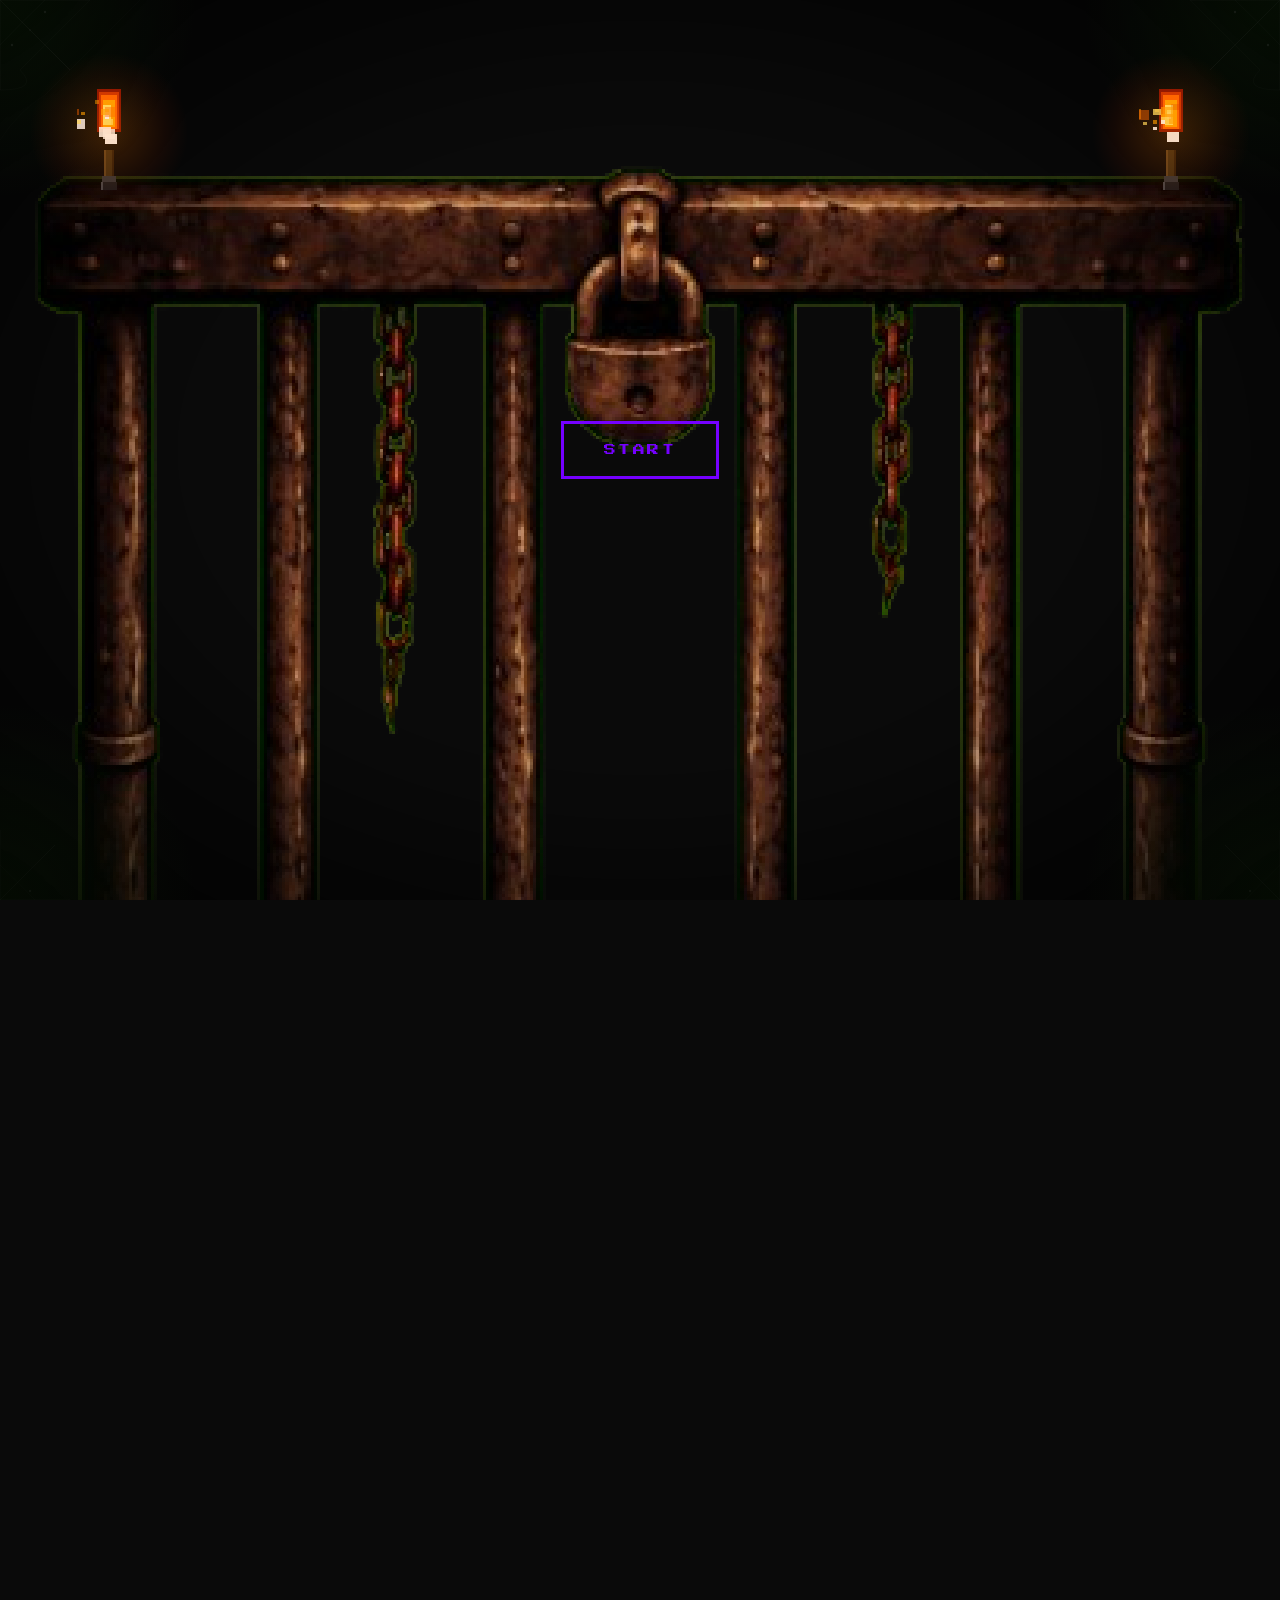
==== index.html @ 14b77713 "moving to root" ====
<!DOCTYPE html>
<html lang="es">
<head>
    <meta charset="UTF-8">
    <meta name="viewport" content="width=device-width, initial-scale=1.0">
    <title>Azúl Alcatraz — The Well Tempered Portfolio</title>
    <link rel="preconnect" href="https://fonts.googleapis.com">
    <link rel="preconnect" href="https://fonts.gstatic.com" crossorigin>
    <link href="https://fonts.googleapis.com/css2?family=Jacquard+24&family=MedievalSharp&family=Space+Grotesk:wght@300;400;500&family=Press+Start+2P&family=JetBrains+Mono:wght@400;500&display=swap" rel="stylesheet">

    <!--
        CSS: Un solo <link> apunta a main.css.
        main.css importa los módulos en el orden correcto de cascada:
        variables → reset → animations → textures → layout → components
    -->
    <link rel="stylesheet" href="/refactor/css/main.css">

    <!-- GSAP debe cargarse en el <head> para que gate-animation.js lo encuentre -->
    <script src="https://cdnjs.cloudflare.com/ajax/libs/gsap/3.12.5/gsap.min.js"></script>
</head>
<body>

    <!-- Intro: The Gate -->
    <div id="gate-screen">

        <!-- Telarañas SVG esquinas superiores -->
        <svg class="cobweb cobweb--tl" width="200" height="200" viewBox="0 0 200 200" fill="none">
            <path d="M0,0 L90,0 M0,0 L0,90 M0,0 L70,70" stroke="rgba(200,200,200,0.28)" stroke-width="0.8"/>
            <path d="M45,0 Q22,22 0,45" stroke="rgba(200,200,200,0.22)" stroke-width="0.6" fill="none"/>
            <path d="M90,0 Q55,35 20,70 Q40,90 0,90" stroke="rgba(200,200,200,0.18)" stroke-width="0.6" fill="none"/>
            <path d="M140,0 Q90,50 45,95 Q20,110 0,140" stroke="rgba(200,200,200,0.12)" stroke-width="0.5" fill="none"/>
            <circle cx="45" cy="12" r="1.2" fill="rgba(200,200,200,0.45)"/>
            <circle cx="12" cy="45" r="1.2" fill="rgba(200,200,200,0.45)"/>
            <circle cx="30" cy="30" r="0.9"  fill="rgba(200,200,200,0.3)"/>
        </svg>
        <svg class="cobweb cobweb--tr" width="200" height="200" viewBox="0 0 200 200" fill="none">
            <path d="M0,0 L90,0 M0,0 L0,90 M0,0 L70,70" stroke="rgba(200,200,200,0.28)" stroke-width="0.8"/>
            <path d="M45,0 Q22,22 0,45" stroke="rgba(200,200,200,0.22)" stroke-width="0.6" fill="none"/>
            <path d="M90,0 Q55,35 20,70 Q40,90 0,90" stroke="rgba(200,200,200,0.18)" stroke-width="0.6" fill="none"/>
            <circle cx="45" cy="12" r="1.2" fill="rgba(200,200,200,0.45)"/>
            <circle cx="12" cy="45" r="1.2" fill="rgba(200,200,200,0.45)"/>
        </svg>

        <svg class="cobweb cobweb--bl" width="160" height="160" viewBox="0 0 160 160" fill="none">
    <path d="M0,0 L70,0 M0,0 L0,70 M0,0 L55,55" stroke="rgba(200,200,200,0.2)" stroke-width="0.7"/>
    <path d="M35,0 Q18,18 0,35" stroke="rgba(200,200,200,0.15)" stroke-width="0.5" fill="none"/>
    <circle cx="30" cy="9" r="1" fill="rgba(200,200,200,0.35)"/>
</svg>
<svg class="cobweb cobweb--br" width="160" height="160" viewBox="0 0 160 160" fill="none">
    <path d="M0,0 L70,0 M0,0 L0,70 M0,0 L55,55" stroke="rgba(200,200,200,0.2)" stroke-width="0.7"/>
    <path d="M35,0 Q18,18 0,35" stroke="rgba(200,200,200,0.15)" stroke-width="0.5" fill="none"/>
    <circle cx="30" cy="9" r="1" fill="rgba(200,200,200,0.35)"/>
</svg>

        <!-- Antorcha izquierda -->
        <div class="torch-container top-left">
            <canvas id="canvas-tl" class="torch-canvas"></canvas>
            <div class="torch-base">
                <svg viewBox="0 0 16 40" width="16" height="40" xmlns="http://www.w3.org/2000/svg" style="image-rendering:pixelated">
                    <rect x="3"  y="0"  width="10" height="28" fill="#3d2b10"/>
                    <rect x="3"  y="0"  width="2"  height="28" fill="#5a3e1a"/>
                    <rect x="11" y="0"  width="2"  height="28" fill="#2a1a08"/>
                    <rect x="1"  y="26" width="14" height="6"  fill="#333"/>
                    <rect x="0"  y="32" width="16" height="8"  fill="#1a1a1a"/>
                    <rect x="0"  y="32" width="2"  height="8"  fill="#444"/>
                </svg>
            </div>
            <div class="torch-glow"></div>
        </div>

        <!-- Antorcha derecha -->
        <div class="torch-container top-right">
            <canvas id="canvas-tr" class="torch-canvas"></canvas>
            <div class="torch-base">
                <svg viewBox="0 0 16 40" width="16" height="40" xmlns="http://www.w3.org/2000/svg" style="image-rendering:pixelated">
                    <rect x="3"  y="0"  width="10" height="28" fill="#3d2b10"/>
                    <rect x="3"  y="0"  width="2"  height="28" fill="#5a3e1a"/>
                    <rect x="11" y="0"  width="2"  height="28" fill="#2a1a08"/>
                    <rect x="1"  y="26" width="14" height="6"  fill="#333"/>
                    <rect x="0"  y="32" width="16" height="8"  fill="#1a1a1a"/>
                    <rect x="0"  y="32" width="2"  height="8"  fill="#444"/>
                </svg>
            </div>
            <div class="torch-glow"></div>
        </div>

        <!-- Viñeta oscura -->
        <div class="vignette"></div>

        <div class="gate-center">
            <button id="start-btn">START</button>
        </div>

        <!-- Brazos en 1ra Persona (SVG pixel-art) -->
        <div id="arms-container">
            <svg id="arm-left" class="arm" viewBox="0 0 120 200" xmlns="http://www.w3.org/2000/svg">
                <rect x="20" y="80"  width="60" height="80" fill="#2a2a2a"/>
                <rect x="20" y="80"  width="8"  height="80" fill="#3a3a3a"/>
                <rect x="72" y="80"  width="8"  height="80" fill="#1a1a1a"/>
                <rect x="20" y="100" width="60" height="3"  fill="#1a1a1a"/>
                <rect x="20" y="120" width="60" height="3"  fill="#1a1a1a"/>
                <rect x="20" y="140" width="60" height="3"  fill="#1a1a1a"/>
                <rect x="24" y="88"  width="6"  height="6"  fill="#555"/>
                <rect x="70" y="88"  width="6"  height="6"  fill="#555"/>
                <rect x="24" y="148" width="6"  height="6"  fill="#555"/>
                <rect x="70" y="148" width="6"  height="6"  fill="#555"/>
                <rect x="28" y="96"  width="44" height="4"  fill="#CC0000" opacity="0.7"/>
                <rect x="28" y="158" width="44" height="30" fill="#222"/>
                <rect x="28" y="158" width="6"  height="30" fill="#333"/>
                <rect x="30" y="180" width="40" height="20" fill="#1a1a1a"/>
            </svg>
            <svg id="arm-right" class="arm" viewBox="0 0 120 200" xmlns="http://www.w3.org/2000/svg" style="transform:scaleX(-1)">
                <rect x="20" y="80"  width="60" height="80" fill="#2a2a2a"/>
                <rect x="20" y="80"  width="8"  height="80" fill="#3a3a3a"/>
                <rect x="72" y="80"  width="8"  height="80" fill="#1a1a1a"/>
                <rect x="20" y="100" width="60" height="3"  fill="#1a1a1a"/>
                <rect x="20" y="120" width="60" height="3"  fill="#1a1a1a"/>
                <rect x="20" y="140" width="60" height="3"  fill="#1a1a1a"/>
                <rect x="24" y="88"  width="6"  height="6"  fill="#555"/>
                <rect x="70" y="88"  width="6"  height="6"  fill="#555"/>
                <rect x="24" y="148" width="6"  height="6"  fill="#555"/>
                <rect x="70" y="148" width="6"  height="6"  fill="#555"/>
                <rect x="28" y="96"  width="44" height="4"  fill="#CC0000" opacity="0.7"/>
                <rect x="28" y="158" width="44" height="30" fill="#222"/>
                <rect x="28" y="158" width="6"  height="30" fill="#333"/>
                <rect x="30" y="180" width="40" height="20" fill="#1a1a1a"/>
            </svg>
        </div>
    </div>

    <!-- Main Content: Dungeon Home -->
    <main id="dungeon-home">

        <div id="scroll-progress"></div>

        <nav class="dungeon-nav">
        <a href="#hero" class="nav-brand">Azúl Alcatraz</a>
        <ul class="nav-links">
            <li><a href="#lore"     class="nav-link">Lore</a></li>
            <li><a href="#quests"   class="nav-link">Quests</a></li>
            <li><a href="#arsenal"  class="nav-link">Arsenal</a></li>
            <li><a href="#grimorio" class="nav-link">Grimorio</a></li>
            <li><a href="#scroll"   class="nav-link">Pergamino</a></li>
        </ul>
        </nav>

        <section class="hero-section">
            <span class="hero-eyebrow">Desarrollo Frontend | UX/UI</span>
            <h1 class="hero-name">Azúl Alcatraz</h1>
            <p class="hero-tagline">Soy un instrumento del hálito universal... También hago interfaces.<br>
          <strong><br>Arquetipando dimensiones en el vacío digital</strong></p>
            <div class="pixel-divider"></div>
            <div class="content-body">
                <a href="#quests" class="cta-btn">QUESTS COMPLETADAS</a>
            </div>
        </section>

        <div class="arch-sep"><span>✦ Lore ✦</span></div>

        <!-- LORE -->
        <section id="lore" class="dungeon-section">
            <div class="reveal">
                <span class="section-tag">// Capítulo I</span>
                <h2 class="section-title">Lore</h2>
            </div>
            <div class="lore-grid">
                <div class="lore-text reveal">
                    <p>Año <strong>2000</strong>. Un diskette. VirtualBox MS-DOS en W98. The Simpsons Arcade. No había retorno.</p>
                    <p>Desde entonces, cada mundo recorrido — <strong>Tomb Raider, Ninja Gaiden, Age of Empires II, Prince of Persia, TrucoTeca</strong> — fue combustible para una pregunta que no dejaba quieto: <em>¿cómo se construye esto?</em></p>
                    <p>Hoy construyo interfaces. Mañana, mundos enteros.</p>
                </div>
                <div class="reveal">
                    <div class="timeline-item">
                        <span class="tl-year">2000</span>
                        <div class="tl-dot"></div>
                        <p class="tl-text">Primer contacto: MS-DOS. Los Simpsons. La chispa que no se apaga.</p>
                    </div>
                    <div class="timeline-item">
                        <span class="tl-year">2000s</span>
                        <div class="tl-dot"></div>
                        <p class="tl-text">Tomb Raider, DOOM, AoE II, Prince of Persia. El amor por los mundos imposibles.</p>
                    </div>
                    <div class="timeline-item">
                        <span class="tl-year">Hoy</span>
                        <div class="tl-dot"></div>
                        <p class="tl-text">Front-end developer, diseño de interfaces.</p>
                    </div>
                    <div class="timeline-item last">
                        <span class="tl-year">∞</span>
                        <div class="tl-dot tl-dot--magic"></div>
                        <p class="tl-text">Más allá del muro negro, existiré...</p>
                    </div>
                </div>
            </div>
        </section>

        <div class="arch-sep"><span>✦ Quests Completadas ✦</span></div>

        <!-- QUESTS -->
        <section id="quests" class="dungeon-section">
            <div class="reveal">
                <span class="section-tag">// Capítulo II</span>
                <h2 class="section-title">Quests Completadas</h2>
                <p class="section-lead">Cada una dejó cicatriz y nivel.</p>
            </div>
            <div class="quests-grid">
                <div class="quest-card reveal">
                    <span class="quest-badge quest-badge--done">Quest Completada</span>
                    <h3 class="quest-title">Ultra Luxe Club</h3>
                    <p class="quest-desc">Landing page para un club deportivo de lujo con lore imaginado desde 1881. Creada en 8 horas con 7 aliados. Dirección narrativa, lore completo e imágenes históricas generadas.</p>
                    <div class="quest-tags">
                        <span class="quest-tag">HTML</span><span class="quest-tag">CSS</span><span class="quest-tag">JavaScript</span><span class="quest-tag">Bootstrap</span><span class="quest-tag">Lore Design</span>
                    </div>
                    <div class="quest-links">
                        <a href="https://github.com/CrisDRGomez/Hackaton-No.1/" class="quest-link" target="_blank">→ GitHub</a>
                    </div>
                </div>
                <div class="quest-card quest-card--wip reveal">
                    <span class="quest-badge quest-badge--wip">En progreso...</span>
                    <h3 class="quest-title">Este Portafolio</h3>
                    <p class="quest-desc">El calabozo que estás recorriendo ahora mismo. Piedra, fuego pixel-art y código sin gradientes innecesarios.</p>
                    <div class="quest-tags">
                        <span class="quest-tag">HTML</span><span class="quest-tag">CSS</span><span class="quest-tag">JavaScript</span><span class="quest-tag">GSAP</span><span class="quest-tag">Canvas API</span>
                    </div>
                </div>
            </div>
        </section>

        <div class="arch-sep"><span>✦ El Arsenal ✦</span></div>

        <!-- ARSENAL -->
        <section id="arsenal" class="dungeon-section">
            <div class="reveal">
                <span class="section-tag">// Capítulo III</span>
                <h2 class="section-title">El Arsenal</h2>
            </div>
            <div class="arsenal-grid">
                <div class="skill-rune reveal"><span class="rune-name">HTML5</span><div class="rune-bar-track"><div class="rune-bar-fill" data-width="0.85"></div></div><p class="rune-lore">La piedra del calabozo. Todo comienza aquí.</p></div>
                <div class="skill-rune reveal"><span class="rune-name">CSS3</span><div class="rune-bar-track"><div class="rune-bar-fill" data-width="0.80"></div></div><p class="rune-lore">Las runas que dan forma y color al caos.</p></div>
                <div class="skill-rune reveal"><span class="rune-name">JavaScript</span><div class="rune-bar-track"><div class="rune-bar-fill" data-width="0.52"></div></div><p class="rune-lore">El hechizo que da vida. Fundamentos dominados.</p></div>
                <div class="skill-rune reveal"><span class="rune-name">Git / GitHub</span><div class="rune-bar-track"><div class="rune-bar-fill" data-width="0.60"></div></div><p class="rune-lore">El grimorio de versiones. Ningún hechizo se pierde.</p></div>
                <div class="skill-rune reveal"><span class="rune-name">Diseño Narrativo</span><div class="rune-bar-track"><div class="rune-bar-fill" data-width="0.92"></div></div><p class="rune-lore">El hálito universal manifestado en lore.</p></div>
                <div class="skill-rune reveal"><span class="rune-name">Prompting / AI</span><div class="rune-bar-track"><div class="rune-bar-fill" data-width="0.88"></div></div><p class="rune-lore">Comunicarse con las entidades del éter digital.</p></div>
            </div>
        </section>

        <div class="arch-sep"><span>✦ El Grimorio ✦</span></div>

        <!-- GRIMORIO -->
        <section id="grimorio" class="grimorio-section">
            <div class="dungeon-section">
                <div class="grimorio-banner reveal">
                    <span class="section-tag">// Capítulo IV</span>
                    <h2 class="section-title">El Grimorio</h2>
                    <p class="grimorio-sub">Noctis Poenam: The Midnight Mourning Site</p>
                </div>
                <div class="grimorio-grid">
                    <a href="#" class="grimorio-entry reveal">
                        <span class="entry-date">// Próximamente</span>
                        <h3 class="entry-title">Por qué DOOM cambió todo</h3>
                        <p class="entry-excerpt">id Software, el diseño de niveles como arquitectura emocional, y el día que entendí que los mundos se construyen ladrillo a ladrillo.</p>
                    </a>
                    <a href="#" class="grimorio-entry reveal">
                        <span class="entry-date">// Próximamente</span>
                        <h3 class="entry-title">CSS como lenguaje de hechizos</h3>
                        <p class="entry-excerpt">No es solo estilo. Es lógica espacial, cascada, especificidad. Un sistema tan profundo como cualquier mecánica de videojuego.</p>
                    </a>
                    <a href="#" class="grimorio-entry reveal">
                        <span class="entry-date">// Próximamente</span>
                        <h3 class="entry-title">8 horas para invocar un club de 1881</h3>
                        <p class="entry-excerpt">Cómo diseñamos un lore completo y lanzamos una landing en menos tiempo del que tarda un dragón en despertar.</p>
                    </a>
                </div>
                <div class="grimorio-footer reveal">
                    <a href="#" class="grimorio-noctis-link">→ Visitar The Midnight Mourning Site</a>
                </div>
            </div>
        </section>

        <div class="arch-sep"><span>✦ Enviar Pergamino ✦</span></div>

        <!-- CONTACTO -->
        <section id="scroll" class="dungeon-section">
            <div class="scroll-inner">
                <div class="reveal">
                    <span class="section-tag">// Capítulo V</span>
                    <h2 class="section-title">Enviar Pergamino</h2>
                </div>
                <p class="scroll-subtitle reveal">Si llegaste hasta aquí, ya eres uno de los nuestros.<br>Deja tu mensaje. Noctis responderá cuando las runas lo permitan.</p>
                <form class="contact-form reveal" onsubmit="handleSubmit(event)">
                    <div class="form-group">
                        <label class="form-label" for="cn">Tu nombre / alias</label>
                        <input class="form-input" type="text" id="cn" placeholder="Viajero Anónimo" autocomplete="off">
                    </div>
                    <div class="form-group">
                        <label class="form-label" for="ce">Paloma mensajera (email)</label>
                        <input class="form-input" type="email" id="ce" placeholder="tu@reino.com">
                    </div>
                    <div class="form-group">
                        <label class="form-label" for="cm">El mensaje del pergamino</label>
                        <textarea class="form-textarea" id="cm" placeholder="Las runas mantendrán tu mensaje a salvo."></textarea>
                    </div>
                    <button class="cta-btn form-submit" type="submit">[ Enviar al Éter ]</button>
                    <p id="form-feedback" class="form-feedback"></p>
                </form>
                <div class="social-links reveal">
                    <a href="https://github.com/eliak09" class="social-link" target="_blank">GitHub</a>
                    <a href="#" class="social-link">LinkedIn</a>
                    <a href="#" class="social-link">The Midnight Mourning Site</a>
                </div>
            </div>
        </section>

        <footer class="dungeon-footer">
            <span>Noctis Poenam - Anno MMXXVI</span>
        </footer>
    </main>

    <!--
        JS: Orden de dependencias estricto (no alterar):
        1. fire-palette.js  → define FIRE_PALETTE (variable global necesaria para torches.js)
        2. torches.js       → consume FIRE_PALETTE, arranca los canvas de antorcha
        3. gate-animation.js → consume gsap (cargado en <head>) y el DOM del gate
        4. easter-egg.js    → independiente, se ejecuta al final sin bloquear nada
    -->
    <script src="/refactor/js/fire-palette.js"></script>
    <script src="/refactor/js/torches.js"></script>
    <script src="/refactor/js/gate-animation.js"></script>
    <script src="/refactor/js/scroll-reveal.js"></script>
    <script src="/refactor/js/easter-egg.js"></script>
</body>
</html>
---- refactor/css/main.css ----
/* ============================================================
   AZÚL ALCATRAZ — El Calabozo
   main.css · Punto de entrada — importa todos los módulos CSS
   Noctis Poenam · MMXXVI

   ORDEN DE CASCADA (no alterar):
   1. variables  → tokens disponibles para todos los demás
   2. reset      → normalización global
   3. animations → @keyframes referenciados por layout y components
   4. textures   → fondos que usan variables
   5. layout     → estructura de página
   6. components → piezas reutilizables de UI
============================================================ */

@import url('./variables.css');
@import url('./reset.css');
@import url('./animations.css');
@import url('./textures.css');
@import url('./layout.css');
@import url('./components.css');
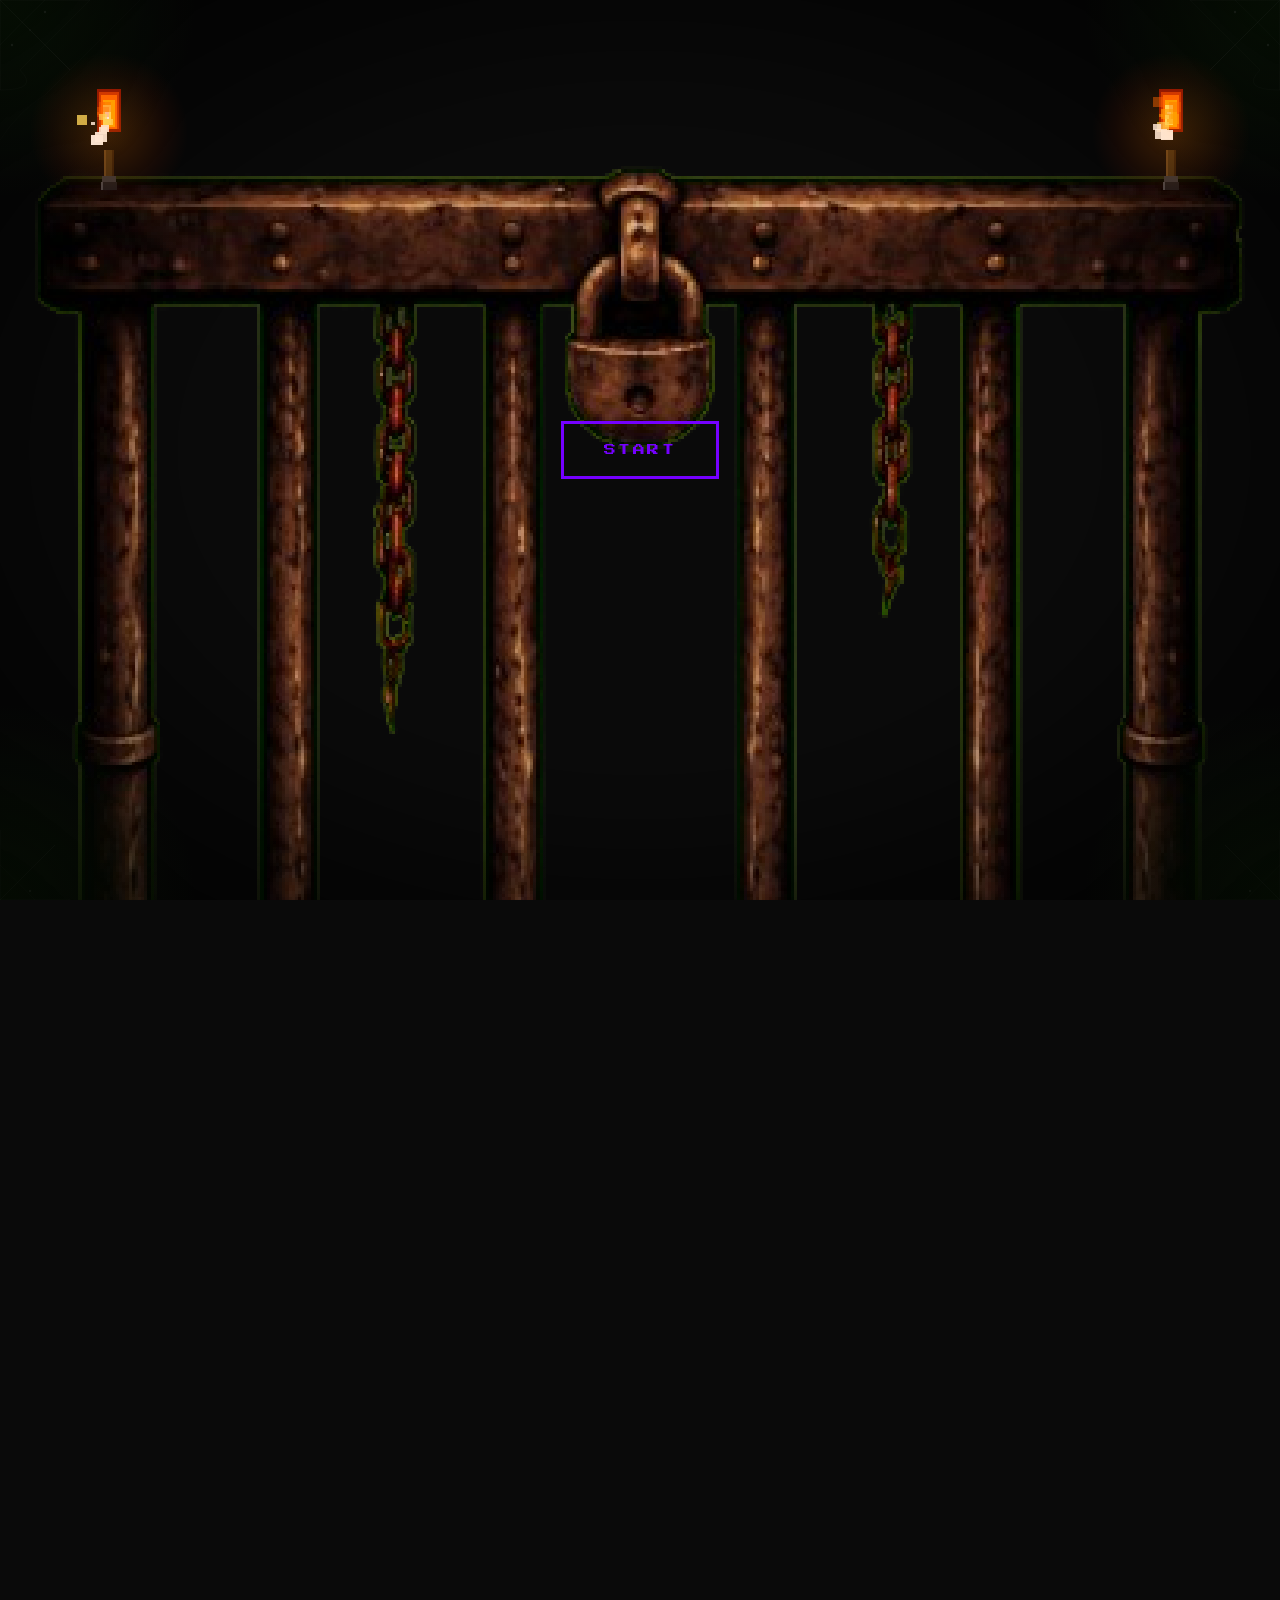
==== commit 5d4bf2d6: "XD" ====
--- a/index.html
+++ b/index.html
@@ -13,7 +13,7 @@
         main.css importa los módulos en el orden correcto de cascada:
         variables → reset → animations → textures → layout → components
     -->
-    <link rel="stylesheet" href="/refactor/css/main.css">
+    <link rel="stylesheet" href="./css/main.css">
 
     <!-- GSAP debe cargarse en el <head> para que gate-animation.js lo encuentre -->
     <script src="https://cdnjs.cloudflare.com/ajax/libs/gsap/3.12.5/gsap.min.js"></script>
@@ -323,10 +323,10 @@
         3. gate-animation.js → consume gsap (cargado en <head>) y el DOM del gate
         4. easter-egg.js    → independiente, se ejecuta al final sin bloquear nada
     -->
-    <script src="/refactor/js/fire-palette.js"></script>
-    <script src="/refactor/js/torches.js"></script>
-    <script src="/refactor/js/gate-animation.js"></script>
-    <script src="/refactor/js/scroll-reveal.js"></script>
-    <script src="/refactor/js/easter-egg.js"></script>
+    <script src="./js/fire-palette.js"></script>
+    <script src="./js/torches.js"></script>
+    <script src="./js/gate-animation.js"></script>
+    <script src="./js/scroll-reveal.js"></script>
+    <script src="./js/easter-egg.js"></script>
 </body>
 </html>
--- a/css/main.css
+++ b/css/main.css
@@ -0,0 +1,20 @@
+/* ============================================================
+   AZÚL ALCATRAZ — El Calabozo
+   main.css · Punto de entrada — importa todos los módulos CSS
+   Noctis Poenam · MMXXVI
+
+   ORDEN DE CASCADA (no alterar):
+   1. variables  → tokens disponibles para todos los demás
+   2. reset      → normalización global
+   3. animations → @keyframes referenciados por layout y components
+   4. textures   → fondos que usan variables
+   5. layout     → estructura de página
+   6. components → piezas reutilizables de UI
+============================================================ */
+
+@import url('./variables.css');
+@import url('./reset.css');
+@import url('./animations.css');
+@import url('./textures.css');
+@import url('./layout.css');
+@import url('./components.css');
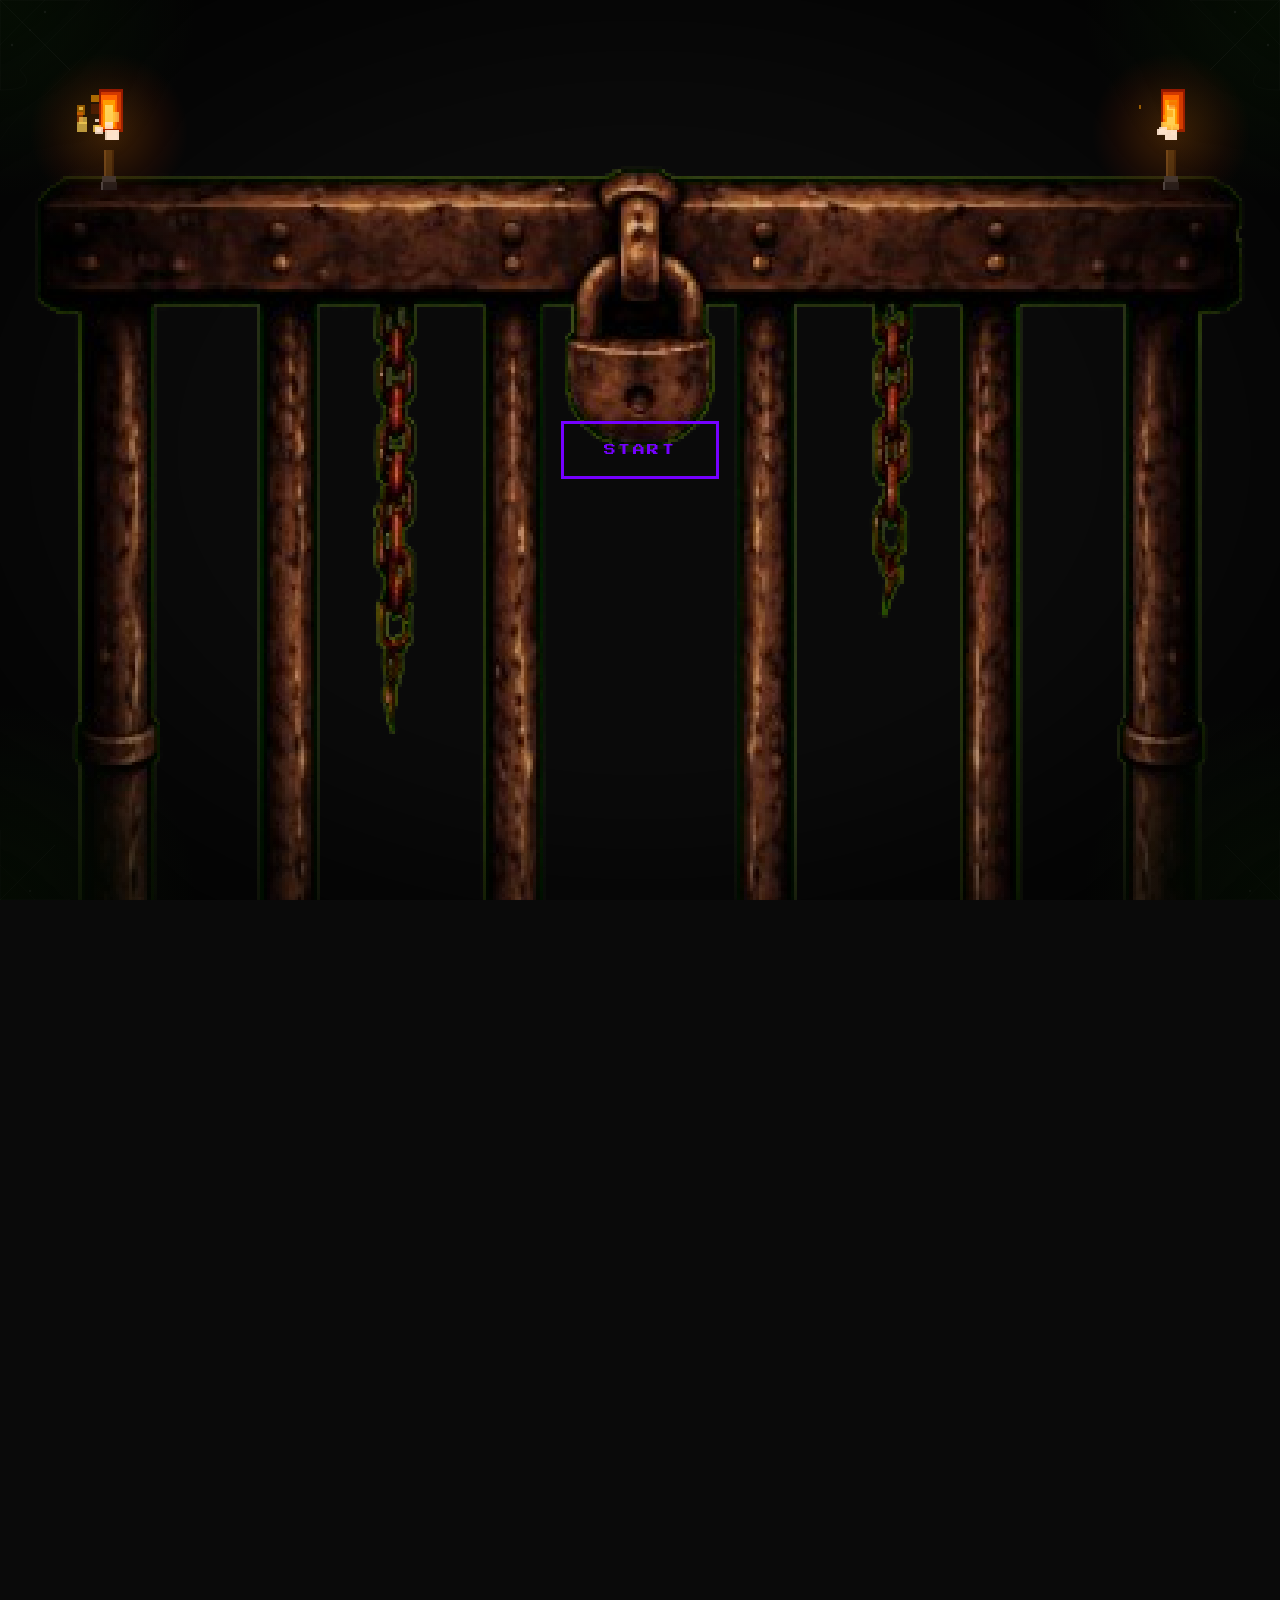
==== commit 2be47398: "putting my shit together - I" ====
--- a/index.html
+++ b/index.html
@@ -136,26 +136,27 @@
         <nav class="dungeon-nav">
         <a href="#hero" class="nav-brand">Azúl Alcatraz</a>
         <ul class="nav-links">
-            <li><a href="#lore"     class="nav-link">Lore</a></li>
-            <li><a href="#quests"   class="nav-link">Quests</a></li>
-            <li><a href="#arsenal"  class="nav-link">Arsenal</a></li>
-            <li><a href="#grimorio" class="nav-link">Grimorio</a></li>
-            <li><a href="#scroll"   class="nav-link">Pergamino</a></li>
+            <li><a href="#lore"     class="nav-link">Mythos</a></li>
+            <li><a href="#quests"   class="nav-link">Logos</a></li>
+            <li><a href="#arsenal"  class="nav-link">Ethos</a></li>
+            <li><a href="#grimorio" class="nav-link">Pathos</a></li>
+            <li><a href="#scroll"   class="nav-link">Evócame</a></li>
         </ul>
         </nav>
 
         <section class="hero-section">
-            <span class="hero-eyebrow">Desarrollo Frontend | UX/UI</span>
+            <span class="hero-eyebrow">Desarrolladorx Frontend | Diseñadorx UX/UI</span>
             <h1 class="hero-name">Azúl Alcatraz</h1>
-            <p class="hero-tagline">Soy un instrumento del hálito universal... También hago interfaces.<br>
-          <strong><br>Arquetipando dimensiones en el vacío digital</strong></p>
+            <p class="hero-tagline">Soy un instrumento del hálito universal... <!--<span class="color-enfatizer">-->También hago interfaces.</span><br>
+            <strong><br>-Arquetipando dimensiones en el vacío digital-</strong></p>
             <div class="pixel-divider"></div>
+            <p class ="hero-contact">+52 56 3702 3626 - azul.alcatraz09@gmail.com</p></div>
             <div class="content-body">
-                <a href="#quests" class="cta-btn">QUESTS COMPLETADAS</a>
-            </div>
-        </section>
-
-        <div class="arch-sep"><span>✦ Lore ✦</span></div>
+                <a href="#quests" class="cta-btn">QUESTS</a>
+            </div>
+        </section>
+
+        <div class="arch-sep"><span>✦ Mythos ✦</span></div>
 
         <!-- LORE -->
         <section id="lore" class="dungeon-section">
@@ -163,6 +164,7 @@
                 <span class="section-tag">// Capítulo I</span>
                 <h2 class="section-title">Lore</h2>
             </div>
+            <p class="scroll-subtitle reveal">"Más allá del muro negro, inmanente yaceré..."</p>
             <div class="lore-grid">
                 <div class="lore-text reveal">
                     <p>Año <strong>2000</strong>. Un diskette. VirtualBox MS-DOS en W98. The Simpsons Arcade. No había retorno.</p>
@@ -173,41 +175,46 @@
                     <div class="timeline-item">
                         <span class="tl-year">2000</span>
                         <div class="tl-dot"></div>
-                        <p class="tl-text">Primer contacto: MS-DOS. Los Simpsons. La chispa que no se apaga.</p>
+                        <p class="tl-text">Un diskette. VirtualBox MS-DOS en W98. The Simpsons Arcade. No hubo retorno.</p>
                     </div>
                     <div class="timeline-item">
-                        <span class="tl-year">2000s</span>
+                        <span class="tl-year">2005</span>
                         <div class="tl-dot"></div>
-                        <p class="tl-text">Tomb Raider, DOOM, AoE II, Prince of Persia. El amor por los mundos imposibles.</p>
+                        <p class="tl-text">Ninja Gaiden, Aoe II, Battlefront II. Amor por mundos imposibles. <em>¿Puedo crear mi propio mundo?</em></p>
                     </div>
                     <div class="timeline-item">
-                        <span class="tl-year">Hoy</span>
+                        <span class="tl-year">2017</span>
                         <div class="tl-dot"></div>
-                        <p class="tl-text">Front-end developer, diseño de interfaces.</p>
+                        <p class="tl-text">Música: el propósito de mi vida. Satisfice todos los por qué aprendiendo canto clásico.</p>
+                    </div>
+                    <div class="timeline-item">
+                        <span class="tl-year">2026</span>
+                        <div class="tl-dot"></div>
+                        <p class="tl-text">Formándome en el desarrollo web y diseño UX/UI. Hoy construyo interfacies. Mañana, mundos enteros.</p>
                     </div>
                     <div class="timeline-item last">
                         <span class="tl-year">∞</span>
                         <div class="tl-dot tl-dot--magic"></div>
-                        <p class="tl-text">Más allá del muro negro, existiré...</p>
-                    </div>
-                </div>
-            </div>
-        </section>
-
-        <div class="arch-sep"><span>✦ Quests Completadas ✦</span></div>
+                        <p class="tl-text">Inmaterialidad en el inconsciente digital.</p>
+                    </div>
+                </div>
+            </div>
+        </section>
+
+        <div class="arch-sep"><span>✦ Logos ✦</span></div>
 
         <!-- QUESTS -->
         <section id="quests" class="dungeon-section">
             <div class="reveal">
                 <span class="section-tag">// Capítulo II</span>
-                <h2 class="section-title">Quests Completadas</h2>
-                <p class="section-lead">Cada una dejó cicatriz y nivel.</p>
+                <h2 class="section-title">Hazañas</h2>
+                <!--<p class="section-lead">Sangre, sudor y lágrimas.</p>-->
             </div>
             <div class="quests-grid">
                 <div class="quest-card reveal">
-                    <span class="quest-badge quest-badge--done">Quest Completada</span>
-                    <h3 class="quest-title">Ultra Luxe Club</h3>
-                    <p class="quest-desc">Landing page para un club deportivo de lujo con lore imaginado desde 1881. Creada en 8 horas con 7 aliados. Dirección narrativa, lore completo e imágenes históricas generadas.</p>
+                    <span class="quest-badge quest-badge--done">COMPLETADA</span>
+                    <h3 class="quest-title">Saint Sierra Club Privé</h3>
+                    <p class="quest-desc">Landing page de un club deportivo de lujo con lore imaginado desde 1881. Creada en 8 horas con 7 aliados. Dirección narrativa, lore completo e identidad histórica generada.</p>
                     <div class="quest-tags">
                         <span class="quest-tag">HTML</span><span class="quest-tag">CSS</span><span class="quest-tag">JavaScript</span><span class="quest-tag">Bootstrap</span><span class="quest-tag">Lore Design</span>
                     </div>
@@ -226,13 +233,13 @@
             </div>
         </section>
 
-        <div class="arch-sep"><span>✦ El Arsenal ✦</span></div>
+        <div class="arch-sep"><span>✦ Ethos ✦</span></div>
 
         <!-- ARSENAL -->
         <section id="arsenal" class="dungeon-section">
             <div class="reveal">
                 <span class="section-tag">// Capítulo III</span>
-                <h2 class="section-title">El Arsenal</h2>
+                <h2 class="section-title">Fragua</h2>
             </div>
             <div class="arsenal-grid">
                 <div class="skill-rune reveal"><span class="rune-name">HTML5</span><div class="rune-bar-track"><div class="rune-bar-fill" data-width="0.85"></div></div><p class="rune-lore">La piedra del calabozo. Todo comienza aquí.</p></div>
@@ -240,18 +247,19 @@
                 <div class="skill-rune reveal"><span class="rune-name">JavaScript</span><div class="rune-bar-track"><div class="rune-bar-fill" data-width="0.52"></div></div><p class="rune-lore">El hechizo que da vida. Fundamentos dominados.</p></div>
                 <div class="skill-rune reveal"><span class="rune-name">Git / GitHub</span><div class="rune-bar-track"><div class="rune-bar-fill" data-width="0.60"></div></div><p class="rune-lore">El grimorio de versiones. Ningún hechizo se pierde.</p></div>
                 <div class="skill-rune reveal"><span class="rune-name">Diseño Narrativo</span><div class="rune-bar-track"><div class="rune-bar-fill" data-width="0.92"></div></div><p class="rune-lore">El hálito universal manifestado en lore.</p></div>
-                <div class="skill-rune reveal"><span class="rune-name">Prompting / AI</span><div class="rune-bar-track"><div class="rune-bar-fill" data-width="0.88"></div></div><p class="rune-lore">Comunicarse con las entidades del éter digital.</p></div>
-            </div>
-        </section>
-
-        <div class="arch-sep"><span>✦ El Grimorio ✦</span></div>
+                <div class="skill-rune reveal"><span class="rune-name">Prompting / AI</span><div class="rune-bar-track"><div class="rune-bar-fill" data-width="0.88"></div></div><p class="rune-lore">Prestidigitación para con las entidades del éter digital.</p></div>
+                <div class="skill-rune reveal"><span class="rune-name">Prevención de riesgos</span><div class="rune-bar-track"><div class="rune-bar-fill" data-width="0.88"></div></div><p class="rune-lore">Augur, adversarix del oráculo.</p></div>
+            </div>
+        </section>
+
+        <div class="arch-sep"><span>✦ Pathos ✦</span></div>
 
         <!-- GRIMORIO -->
         <section id="grimorio" class="grimorio-section">
             <div class="dungeon-section">
                 <div class="grimorio-banner reveal">
                     <span class="section-tag">// Capítulo IV</span>
-                    <h2 class="section-title">El Grimorio</h2>
+                    <h2 class="section-title">Grimorio</h2>
                     <p class="grimorio-sub">Noctis Poenam: The Midnight Mourning Site</p>
                 </div>
                 <div class="grimorio-grid">
@@ -268,7 +276,7 @@
                     <a href="#" class="grimorio-entry reveal">
                         <span class="entry-date">// Próximamente</span>
                         <h3 class="entry-title">8 horas para invocar un club de 1881</h3>
-                        <p class="entry-excerpt">Cómo diseñamos un lore completo y lanzamos una landing en menos tiempo del que tarda un dragón en despertar.</p>
+                        <p class="entry-excerpt">Cómo diseñé un lore completo y lanzamos una landing page antes de ponerse el sol.</p>
                     </a>
                 </div>
                 <div class="grimorio-footer reveal">
@@ -277,30 +285,35 @@
             </div>
         </section>
 
-        <div class="arch-sep"><span>✦ Enviar Pergamino ✦</span></div>
+        <div class="arch-sep"><span>✦ Contacto ✦</span></div>
 
         <!-- CONTACTO -->
         <section id="scroll" class="dungeon-section">
             <div class="scroll-inner">
                 <div class="reveal">
                     <span class="section-tag">// Capítulo V</span>
-                    <h2 class="section-title">Enviar Pergamino</h2>
-                </div>
-                <p class="scroll-subtitle reveal">Si llegaste hasta aquí, ya eres uno de los nuestros.<br>Deja tu mensaje. Noctis responderá cuando las runas lo permitan.</p>
+                    <h2 class="section-title">Evócame</h2>
+                </div>
+                <p class="scroll-subtitle reveal">"¡Ay de ti, pobre alma!<br>
+                    Que tus ojos hayan ponderado<br>
+                    impávidos e inverbes<br>
+                    la ignominia en'este'spacio<br>
+                    no es mas que la overtura<br>
+                    a la espiral de tu perdición."</p>
                 <form class="contact-form reveal" onsubmit="handleSubmit(event)">
                     <div class="form-group">
-                        <label class="form-label" for="cn">Tu nombre / alias</label>
-                        <input class="form-input" type="text" id="cn" placeholder="Viajero Anónimo" autocomplete="off">
+                        <label class="form-label" for="cn">Nombre / alias</label>
+                        <input class="form-input" type="text" id="cn" placeholder="Harold Flor" autocomplete="off">
                     </div>
                     <div class="form-group">
-                        <label class="form-label" for="ce">Paloma mensajera (email)</label>
-                        <input class="form-input" type="email" id="ce" placeholder="tu@reino.com">
+                        <label class="form-label" for="ce">email</label>
+                        <input class="form-input" type="email" id="ce" placeholder="noxdoloris@mail.com">
                     </div>
                     <div class="form-group">
-                        <label class="form-label" for="cm">El mensaje del pergamino</label>
-                        <textarea class="form-textarea" id="cm" placeholder="Las runas mantendrán tu mensaje a salvo."></textarea>
-                    </div>
-                    <button class="cta-btn form-submit" type="submit">[ Enviar al Éter ]</button>
+                        <label class="form-label" for="cm">Mensaje</label>
+                        <textarea class="form-textarea" id="cm" placeholder="Once upon a midnight dreary..."></textarea>
+                    </div>
+                    <button class="cta-btn form-submit" type="submit">[ Enviar ]</button>
                     <p id="form-feedback" class="form-feedback"></p>
                 </form>
                 <div class="social-links reveal">
@@ -312,17 +325,11 @@
         </section>
 
         <footer class="dungeon-footer">
-            <span>Noctis Poenam - Anno MMXXVI</span>
+            <span>Azúl Alcatraz/Noctis Poenam - Anno MMXXVI</span>
         </footer>
     </main>
 
-    <!--
-        JS: Orden de dependencias estricto (no alterar):
-        1. fire-palette.js  → define FIRE_PALETTE (variable global necesaria para torches.js)
-        2. torches.js       → consume FIRE_PALETTE, arranca los canvas de antorcha
-        3. gate-animation.js → consume gsap (cargado en <head>) y el DOM del gate
-        4. easter-egg.js    → independiente, se ejecuta al final sin bloquear nada
-    -->
+    <!-- DO NOT FUCKING MODFIFY THIS ORDEN FOR SATAN'S SAKE-->
     <script src="./js/fire-palette.js"></script>
     <script src="./js/torches.js"></script>
     <script src="./js/gate-animation.js"></script>
